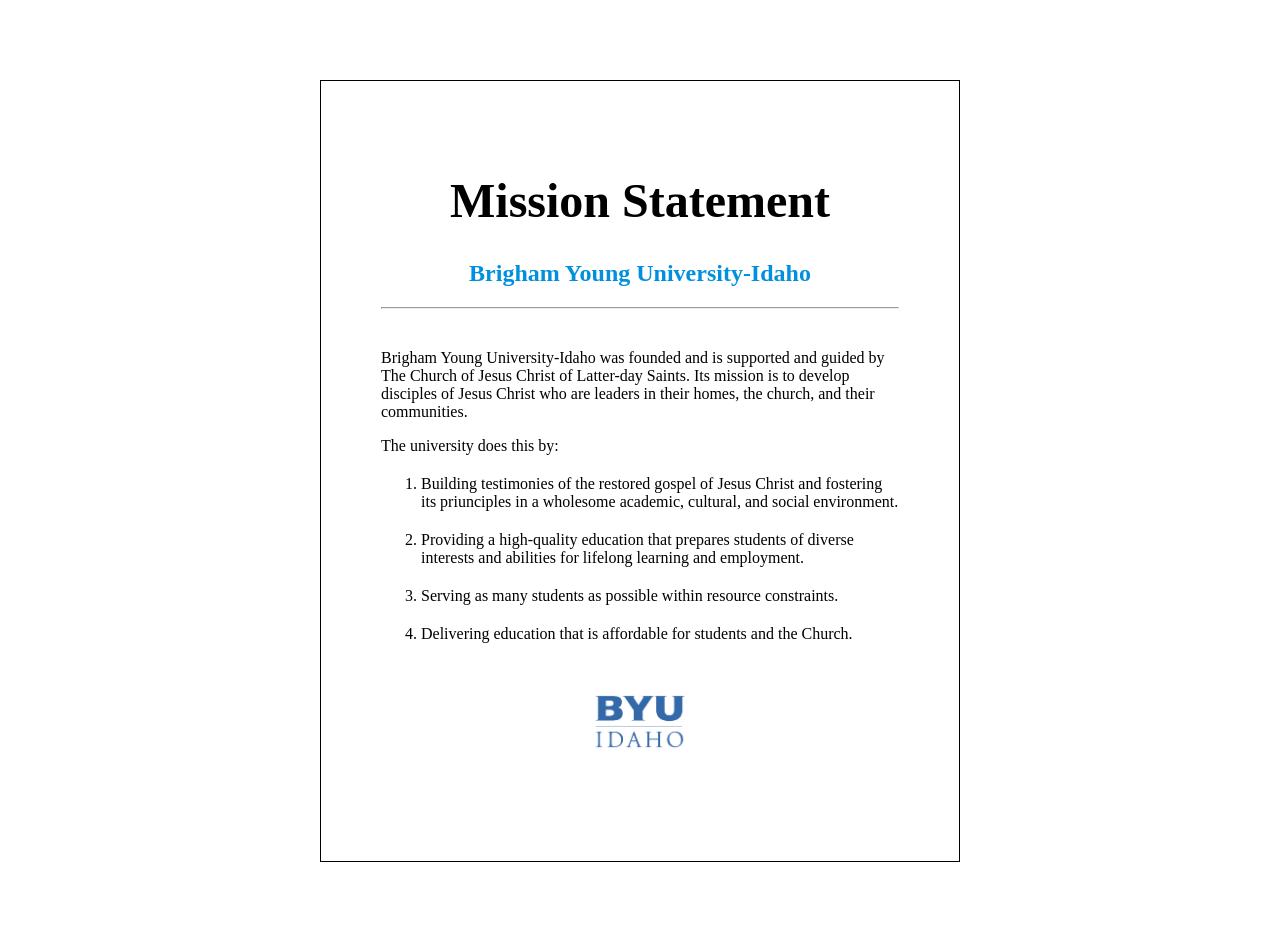
==== mission/index.html @ 6276abde "Prove: Mission Statement 1" ====
<!DOCTYPE html>
<html lang="en">
<head>
    <meta charset="UTF-8">
    <meta name="viewport" content="width=device-width, initial-scale=1.0">
    <title>BYUI Mission Statement</title>
    <link rel="stylesheet" href="styles/mission-statement.css">
</head>
<body>
    <div id = 'content'>
        <h1>Mission Statement</h1>
        <h2>Brigham Young University-Idaho</h2>
        <hr>
        <p id = 'statement'>Brigham Young University-Idaho was founded and is supported and guided by The Church of Jesus Christ of Latter-day Saints. Its mission is to develop disciples of Jesus Christ who are leaders in their homes, the church, and their communities.</p>

        <p>
            The university does this by:
        </p>
        <ol>
            <li>Building testimonies of the restored gospel of Jesus Christ and fostering its priunciples in a wholesome academic, cultural, and social environment.</li>
            <li>Providing a high-quality education that prepares students of diverse interests and abilities for lifelong learning and employment.</li>
            <li>Serving as many students as possible within resource constraints.</li>
            <li>Delivering education that is affordable for students and the Church.</li>
        </ol>
        <img src="media/images/byui-logo-blue.webp" alt="BYU Idaho Logo">

    </div>
    
</body>
</html>
---- mission/styles/mission-statement.css ----
body {
    margin: 80px 25%;
}

#content {
    border: 1px solid black;
    padding: 60px
}

h1 {
    text-align: center;
    font-family: 'Times New Roman', Times, serif;
    font-size: 3em;
}

h2 {
    text-align: center;
    font-family: 'Times New Roman', Times, serif;
    color: #0090dd;
}

hr {
    color: white;
}

#statement {
    margin-top: 40px;
}
li {
    margin: 20px 0;
}

img {
    width: 20%;
    display: block;
    margin: 50px auto;
}
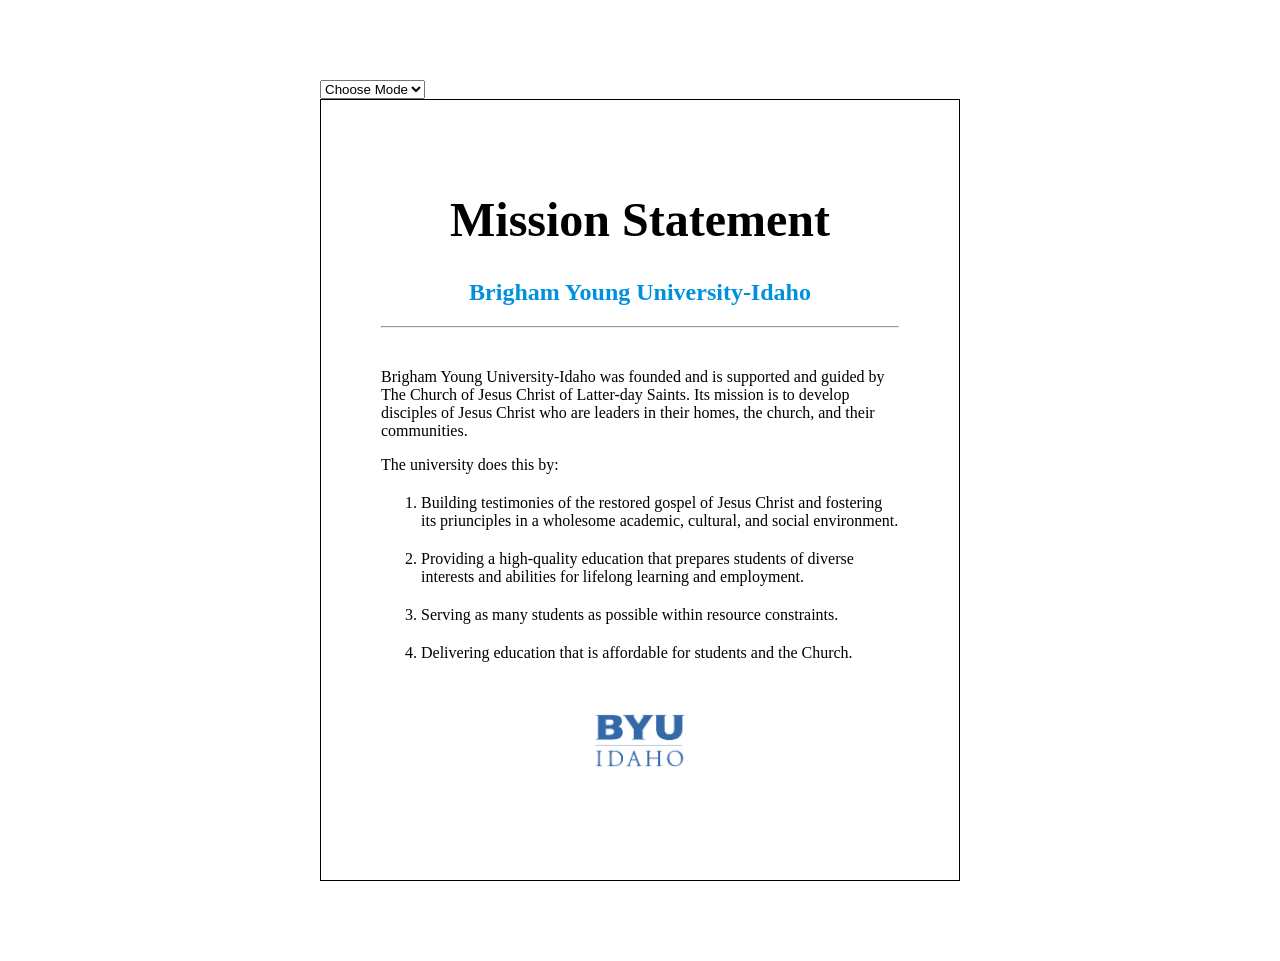
==== commit 25ae477a: "Mission 2" ====
--- a/mission/index.html
+++ b/mission/index.html
@@ -5,8 +5,20 @@
     <meta name="viewport" content="width=device-width, initial-scale=1.0">
     <title>BYUI Mission Statement</title>
     <link rel="stylesheet" href="styles/mission-statement.css">
+    <script src = 'mission.js' defer></script>
 </head>
 <body>
+
+    <select>
+
+        <option>Choose Mode</option>
+
+        <option value="dark">Dark</option>
+
+        <option value="light">Light</option>
+
+    </select>              
+                    
     <div id = 'content'>
         <h1>Mission Statement</h1>
         <h2>Brigham Young University-Idaho</h2>
